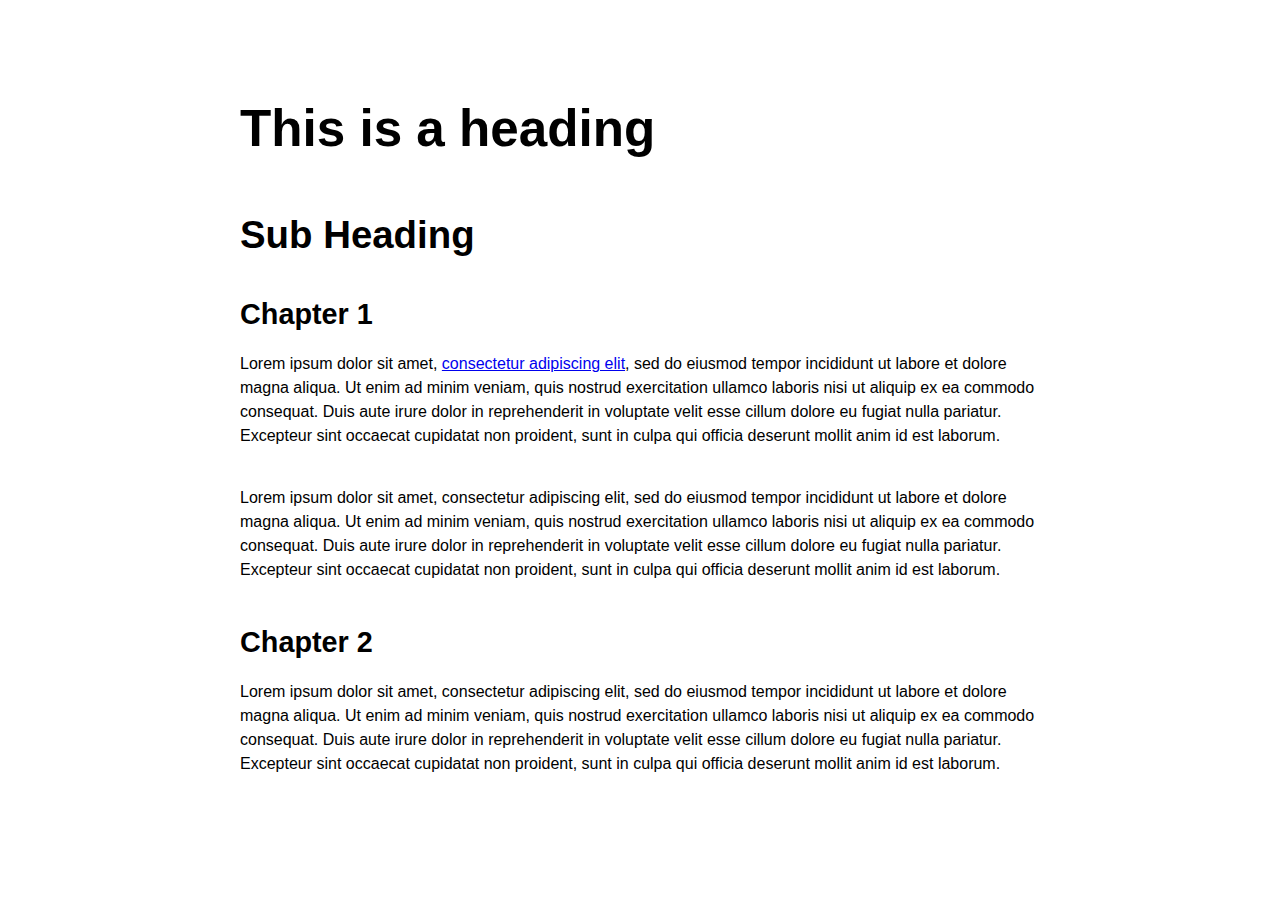
==== TestProject/test2.html @ 8182b100 "Add files via upload" ====
<!DOCTYPE html>

<html lang="en">
  <head>
    <title>Page Title</title>
    <link rel="stylesheet" href="res:global.css">
    <style>

      body{margin:0; font-family:'Arial', 'Helvetica', 'Roboto', sans-serif;}
      div.rtf{max-width:800px; padding:40px; margin:0 auto;}
      div.rtf p{font-size:1em; line-height:1.5em; margin-bottom:2.4em;}
      div.rtf h1{font-size:3.2em; line-height:1.5em; margin-bottom:0.5em;margin-top: 1em;}
      div.rtf h2{font-size:2.4em; line-height:1.5em; margin-bottom:0.5em;margin-top: 1em;}
      div.rtf h3{font-size:1.8em; line-height:1.5em; margin-bottom:0.5em;margin-top: 1em;}
      div.rtf h4{font-size:1.2em; line-height:1.5em; margin-bottom:0.5em; margin-top: 1em;}
    </style>
  </head>
  <body>
    <div class="rtf">
      <h1>This is a heading</h1>
      <h2>Sub Heading</h2>

      <h3>Chapter 1</h3>
      <p>Lorem ipsum dolor sit amet, <a href="https://nyt.com/">consectetur adipiscing elit</a>, sed do eiusmod tempor incididunt ut labore et dolore magna aliqua. Ut enim ad minim veniam,
      quis nostrud exercitation ullamco laboris nisi ut aliquip ex ea commodo consequat. Duis aute irure dolor in reprehenderit in voluptate velit esse cillum dolore eu fugiat nulla pariatur.
      Excepteur sint occaecat cupidatat non proident, sunt in culpa qui officia deserunt mollit anim id est laborum.</p>

        <p>Lorem ipsum dolor sit amet, consectetur adipiscing elit, sed do eiusmod tempor incididunt ut labore et dolore magna aliqua. Ut enim ad minim veniam,
        quis nostrud exercitation ullamco laboris nisi ut aliquip ex ea commodo consequat. Duis aute irure dolor in reprehenderit in voluptate velit esse cillum dolore eu fugiat nulla pariatur.
        Excepteur sint occaecat cupidatat non proident, sunt in culpa qui officia deserunt mollit anim id est laborum.</p>

        <h3>Chapter 2</h3>
        <p>Lorem ipsum dolor sit amet, consectetur adipiscing elit, sed do eiusmod tempor incididunt ut labore et dolore magna aliqua. Ut enim ad minim veniam,
          quis nostrud exercitation ullamco laboris nisi ut aliquip ex ea commodo consequat. Duis aute irure dolor in reprehenderit in voluptate velit esse cillum dolore eu fugiat nulla pariatur.
          Excepteur sint occaecat cupidatat non proident, sunt in culpa qui officia deserunt mollit anim id est laborum.</p>
    </div>
  </body>
</html>
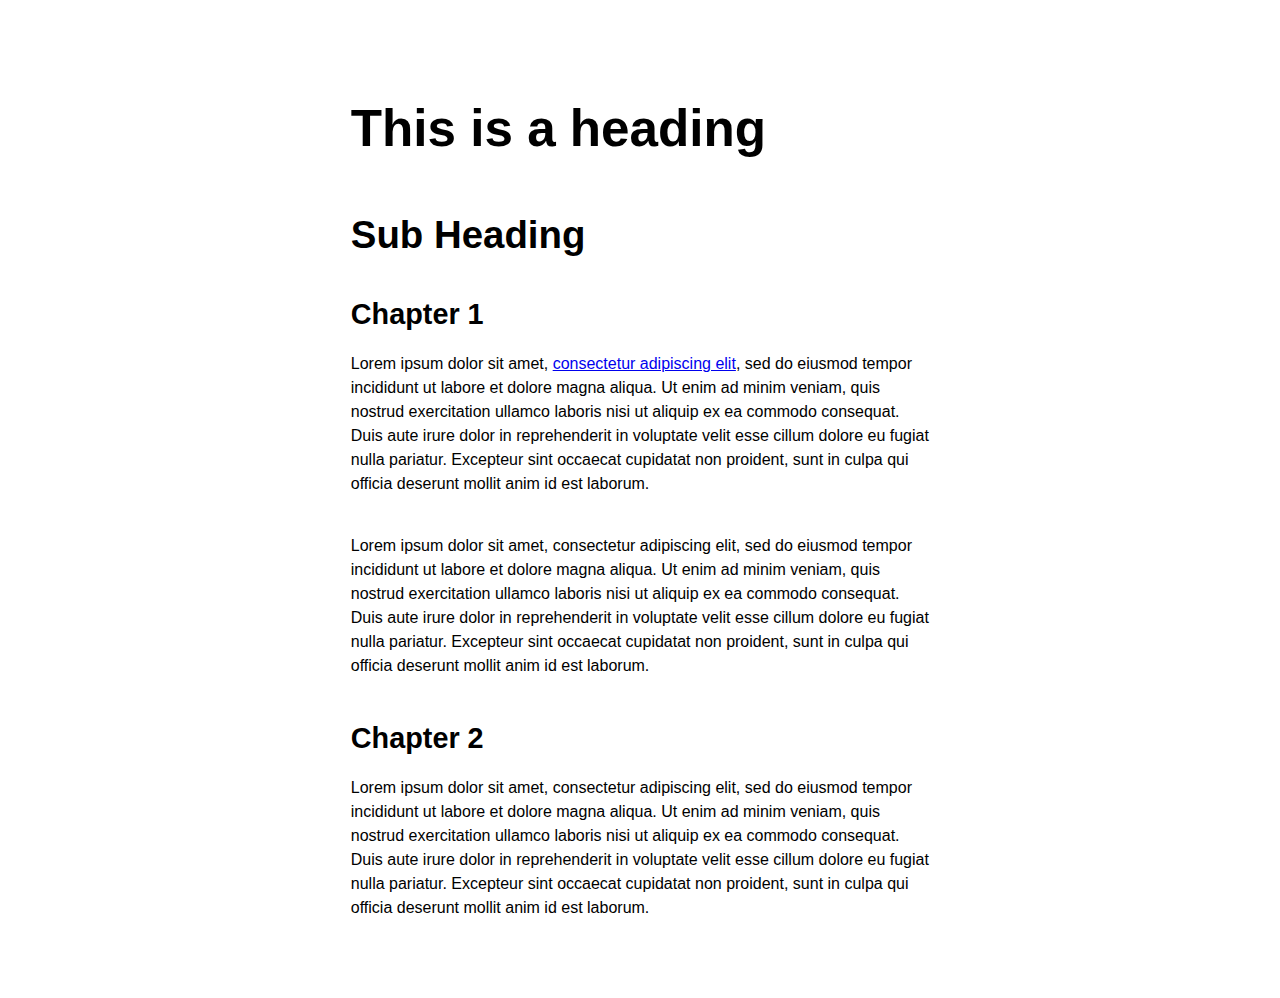
==== commit 2356973d: "Add files via upload" ====
--- a/TestProject/test2.html
+++ b/TestProject/test2.html
@@ -6,8 +6,8 @@
     <link rel="stylesheet" href="res:global.css">
     <style>
 
-      body{margin:0; font-family:'Arial', 'Helvetica', 'Roboto', sans-serif;}
-      div.rtf{max-width:800px; padding:40px; margin:0 auto;}
+      body{margin:0; font-family:'Arial', 'Helvetica', 'Roboto', sans-serif;Font-size: clamp (10px,1vw,14px);}
+      div.rtf{max-width:65ch; padding:40px; margin:0 auto;}
       div.rtf p{font-size:1em; line-height:1.5em; margin-bottom:2.4em;}
       div.rtf h1{font-size:3.2em; line-height:1.5em; margin-bottom:0.5em;margin-top: 1em;}
       div.rtf h2{font-size:2.4em; line-height:1.5em; margin-bottom:0.5em;margin-top: 1em;}
